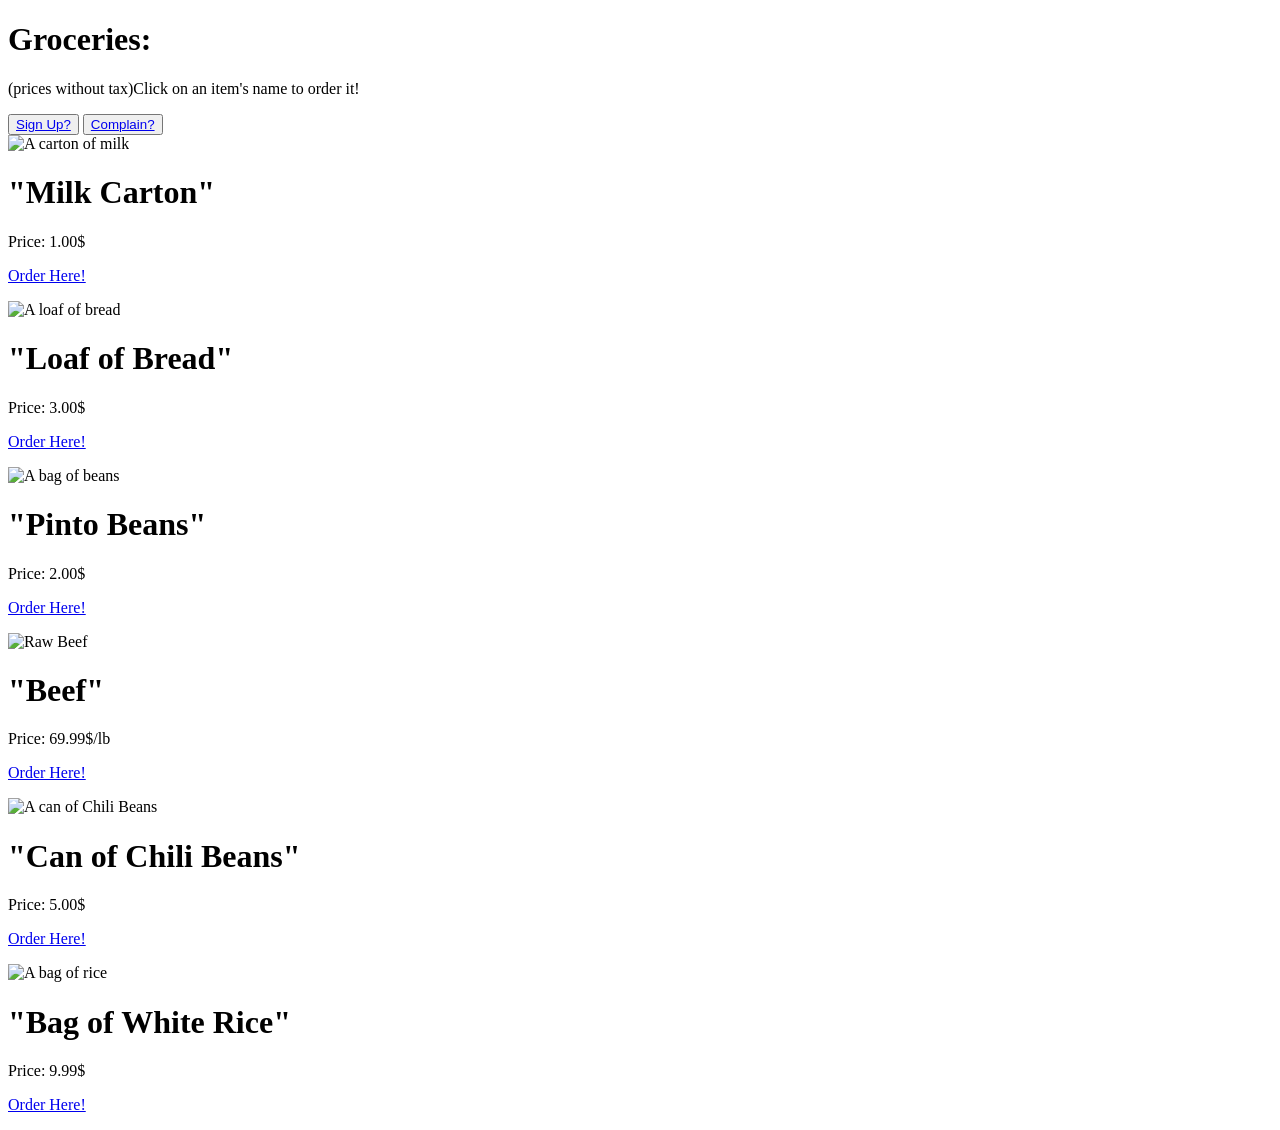
==== templates/NOT_SIGNED_IN/index.html @ 19a4d7e6 "Sorted basics into folders" ====
<!DOCTYPE html>
<html lang="en">
<head>
    <meta charset="UTF-8">
    <meta name="viewport" content="width=device-width, initial-scale=1.0">
    <title>Grocery stores</title>
    <link rel='stylesheet'href="groceries.css">
</head>
<body>
    <div id="Title">
        <h1>Groceries:</h1>
        <p>(prices without tax)Click on an item's name to order it!</p>
    </div>
    <!--SIGN UP LINK vvv-->
    <div id="OPTIONS">
        <button><a href="sign_up.html" class="trans">Sign Up?</a></button>
        <button><a href="complain.html" class="trans">Complain?</a></button>
    </div>
    <!--Sale Items below vvvv-->
    <div id="Items">
        <div>
            <img src="https://pngimg.com/d/milk_PNG12734.png" alt="A carton of milk" height=190px>
            <h1 class = "h1">"Milk Carton"</h1>
            <p class = "p"> Price: 1.00$</p>
            <p class = "order"><a href="ordering1.html">Order Here!</a></p>
        </div>
        <div>
            <img src="https://images.squarespace-cdn.com/content/v1/5e13726e4066163f23e4d2ed/1580414723385-XIHXXNC80L2XCYAUS7EZ/R2004-French-Bread-Loaf-24oz.png?format=1000w" alt="A loaf of bread" height=190px>
            <h1 class = "h1">"Loaf of Bread"</h1>
            <p class = "p"> Price: 3.00$</p>
            <p class = "order"><a href="ordering1.html">Order Here!</a></p>
        </div>
        <div>
            <img src="https://png.pngtree.com/png-clipart/20231218/original/pngtree-pinto-beans-bag-uncooked-photo-png-image_13877308.png" alt="A bag of beans" height=190px>
            <h1 class = "h1">"Pinto Beans"</h1>
            <p class = "p"> Price: 2.00$</p>
            <p class = "order"><a href="ordering1.html">Order Here!</a></p>
        </div>
        <div>
            <img src="https://pngimg.com/d/beef_PNG42.png" alt="Raw Beef" height=190px >
            <h1 class = "h1">"Beef"</h1>
            <p class = "p"> Price: 69.99$/lb</p>
            <p class = "order"><a href="ordering1.html">Order Here!</a></p>
        </div>
        <div>
            <img src="https://www.hormel.com/brands/hormel-chili/wp-content/uploads/sites/4/Web_800_Hormel-with-Beans_25.png?1718910007" alt="A can of Chili Beans" height=190px>
            <h1 class = "h1">"Can of Chili Beans"</h1>
            <p class = "p"> Price: 5.00$</p>
            <p class = "order"><a href="ordering1.html">Order Here!</a></p>
        </div>
        <div>
            <img src="https://png.pngtree.com/png-vector/20230325/ourmid/pngtree-creative-rice-bag-photo-png-image_6668849.png" alt="A bag of rice" height=190px>
            <h1 class = "h1">"Bag of White Rice"</h1>
            <p class = "p"> Price: 9.99$</p>
            <p class = "order"><a href="ordering1.html">Order Here!</a></p>
        </div>
    </div>
</body>
</html>
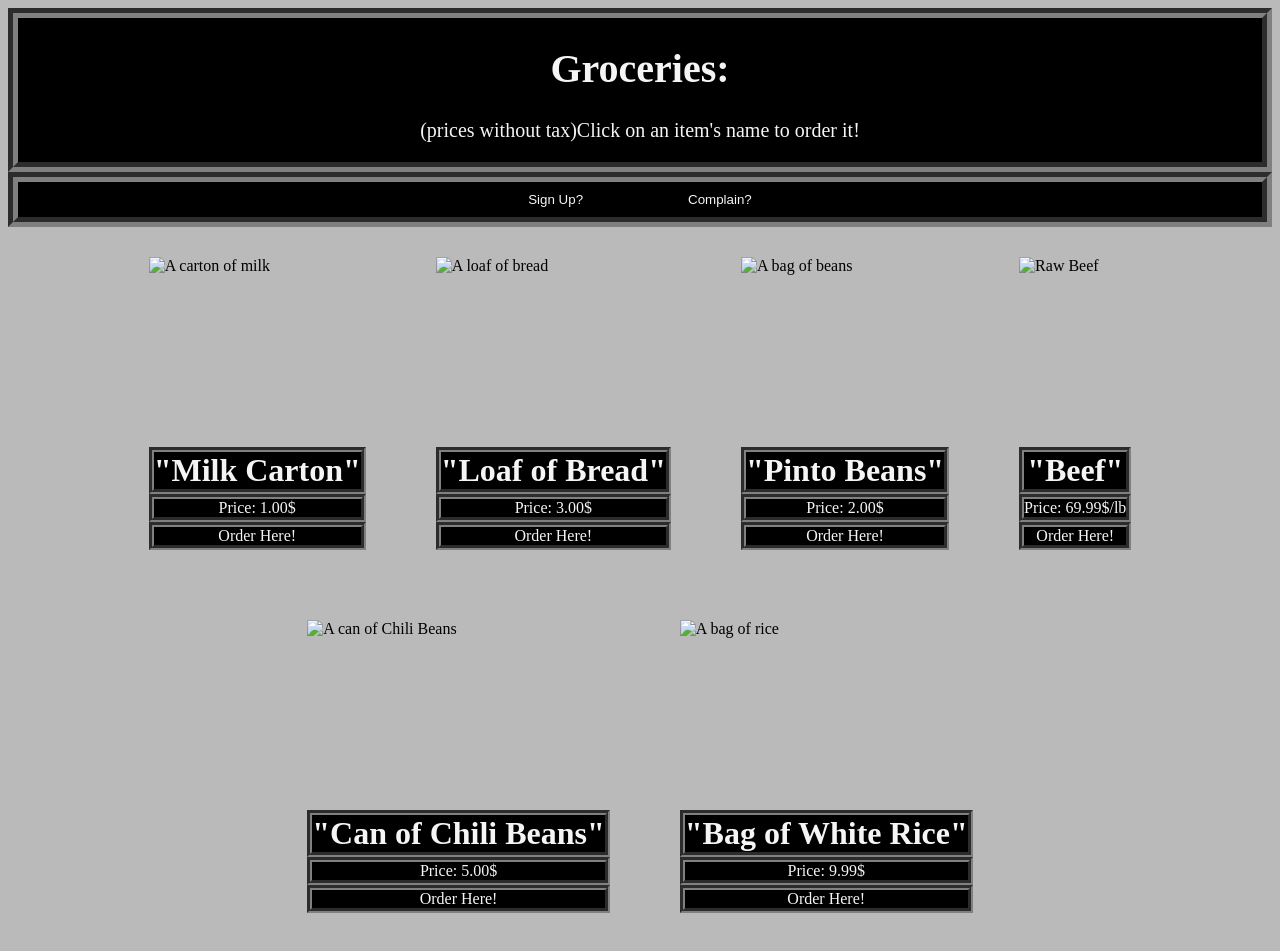
==== commit 3265f446: "Linked Style Pages to All HTML Pages" ====
--- a/templates/NOT_SIGNED_IN/index.html
+++ b/templates/NOT_SIGNED_IN/index.html
@@ -4,7 +4,7 @@
     <meta charset="UTF-8">
     <meta name="viewport" content="width=device-width, initial-scale=1.0">
     <title>Grocery stores</title>
-    <link rel='stylesheet'href="groceries.css">
+    <link rel='stylesheet'href="../../static/styles/NOT_SIGNED_IN/groceries.css">
 </head>
 <body>
     <div id="Title">
--- a/static/styles/NOT_SIGNED_IN/groceries.css
+++ b/static/styles/NOT_SIGNED_IN/groceries.css
@@ -0,0 +1,101 @@
+body {
+    background-color: rgb(186, 186, 186);
+    font-family: Georgia, 'Times New Roman', Times, serif;
+}
+#Title {
+    border-color: grey;
+    border-style: groove;
+    border-width: 10px;
+    background-color: black;
+    color: whitesmoke;
+    text-align: center;
+    font-size: 20px;
+}
+button {
+    background-color: black;
+    border-style: none;
+    text-align: center;
+    text-decoration: none;
+    padding: 10px 50px;
+    transition-duration: 0.4s;
+}
+.trans:hover{
+    transition-duration: 0.4s;
+    color: black;
+    background-color: white;
+    padding: 10px;
+}
+
+#OPTIONS{
+    text-decoration: none;
+    border-color: grey;
+    border-style: groove;
+    border-width: 10px;
+    background-color: black;
+    color: whitesmoke;
+    text-align: center;
+    font-size: 20px;
+}
+/* OPTIONS ^^^^*/
+#Items {
+    display: flex;
+    justify-content: center;
+    flex-wrap: wrap;
+    padding: 30px;
+    gap: 70px;
+}
+a {
+    text-decoration: none;
+    color: whitesmoke;
+    transition-duration: 0.4s;
+}
+a:hover{
+    color: yellow;
+}
+.h1{
+    border-color: grey;
+    border-style: groove;
+    border-width: 5px;
+    background-color: black;
+    color: whitesmoke;
+    text-align: center;
+    margin: 0px;
+}
+.p {
+    border-color: grey;
+    border-style: groove;
+    border-width: 5px;
+    background-color: black;
+    color: whitesmoke;
+    text-align: center;
+    margin: 0px;
+}
+.order{
+    border-color: grey;
+    border-style: groove;
+    border-width: 5px;
+    background-color: black;
+    color: whitesmoke;
+    text-align: center;
+    margin: 0px;
+    animation-name: testo;
+    animation-duration: 2s;
+    animation-iteration-count: infinite;
+    
+}
+@keyframes testo {
+    0% {background-color: black;}
+    50% {background-color: red;}
+    0% {background-color: black;}
+
+}
+img {
+    height: 190px;
+    transition: 0.5s;    
+    display: block;
+    margin-left: auto;
+    margin-right: auto;
+}
+img:hover{
+    height: 220px;
+}
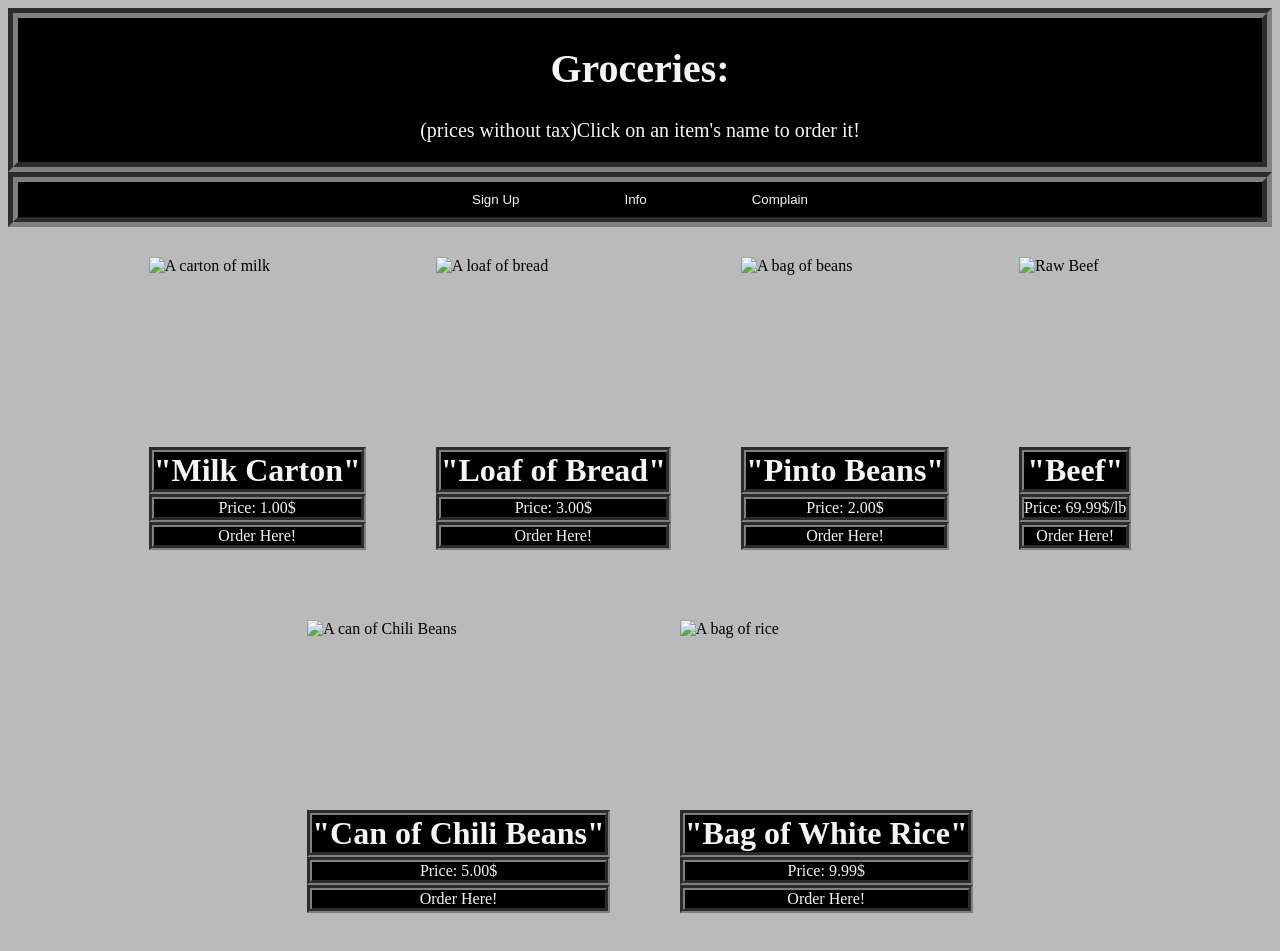
==== commit 7a4bd335: "Many changes, login info works, reordered pages, added pages" ====
--- a/templates/NOT_SIGNED_IN/index.html
+++ b/templates/NOT_SIGNED_IN/index.html
@@ -3,18 +3,20 @@
 <head>
     <meta charset="UTF-8">
     <meta name="viewport" content="width=device-width, initial-scale=1.0">
-    <title>Grocery stores</title>
+    <title>SHOP</title>
     <link rel='stylesheet'href="../../static/styles/NOT_SIGNED_IN/groceries.css">
 </head>
 <body>
+    <!--TITLE vvv-->
     <div id="Title">
         <h1>Groceries:</h1>
         <p>(prices without tax)Click on an item's name to order it!</p>
     </div>
-    <!--SIGN UP LINK vvv-->
+    <!--NAV BAR vvv-->
     <div id="OPTIONS">
-        <button><a href="sign_up.html" class="trans">Sign Up?</a></button>
-        <button><a href="complain.html" class="trans">Complain?</a></button>
+        <button><a href="/sign_up" class="trans">Sign Up</a></button>
+        <button><a href="/" class="trans">Info</a></button>
+        <button><a href="/complain" class="trans">Complain</a></button>
     </div>
     <!--Sale Items below vvvv-->
     <div id="Items">
@@ -22,37 +24,37 @@
             <img src="https://pngimg.com/d/milk_PNG12734.png" alt="A carton of milk" height=190px>
             <h1 class = "h1">"Milk Carton"</h1>
             <p class = "p"> Price: 1.00$</p>
-            <p class = "order"><a href="ordering1.html">Order Here!</a></p>
+            <p class = "order"><a href="ordering1">Order Here!</a></p>
         </div>
         <div>
             <img src="https://images.squarespace-cdn.com/content/v1/5e13726e4066163f23e4d2ed/1580414723385-XIHXXNC80L2XCYAUS7EZ/R2004-French-Bread-Loaf-24oz.png?format=1000w" alt="A loaf of bread" height=190px>
             <h1 class = "h1">"Loaf of Bread"</h1>
             <p class = "p"> Price: 3.00$</p>
-            <p class = "order"><a href="ordering1.html">Order Here!</a></p>
+            <p class = "order"><a href="/ordering1">Order Here!</a></p>
         </div>
         <div>
             <img src="https://png.pngtree.com/png-clipart/20231218/original/pngtree-pinto-beans-bag-uncooked-photo-png-image_13877308.png" alt="A bag of beans" height=190px>
             <h1 class = "h1">"Pinto Beans"</h1>
             <p class = "p"> Price: 2.00$</p>
-            <p class = "order"><a href="ordering1.html">Order Here!</a></p>
+            <p class = "order"><a href="/ordering1">Order Here!</a></p>
         </div>
         <div>
             <img src="https://pngimg.com/d/beef_PNG42.png" alt="Raw Beef" height=190px >
             <h1 class = "h1">"Beef"</h1>
             <p class = "p"> Price: 69.99$/lb</p>
-            <p class = "order"><a href="ordering1.html">Order Here!</a></p>
+            <p class = "order"><a href="/ordering1">Order Here!</a></p>
         </div>
         <div>
             <img src="https://www.hormel.com/brands/hormel-chili/wp-content/uploads/sites/4/Web_800_Hormel-with-Beans_25.png?1718910007" alt="A can of Chili Beans" height=190px>
             <h1 class = "h1">"Can of Chili Beans"</h1>
             <p class = "p"> Price: 5.00$</p>
-            <p class = "order"><a href="ordering1.html">Order Here!</a></p>
+            <p class = "order"><a href="/ordering1">Order Here!</a></p>
         </div>
         <div>
             <img src="https://png.pngtree.com/png-vector/20230325/ourmid/pngtree-creative-rice-bag-photo-png-image_6668849.png" alt="A bag of rice" height=190px>
             <h1 class = "h1">"Bag of White Rice"</h1>
             <p class = "p"> Price: 9.99$</p>
-            <p class = "order"><a href="ordering1.html">Order Here!</a></p>
+            <p class = "order"><a href="/ordering1">Order Here!</a></p>
         </div>
     </div>
 </body>
--- a/static/styles/NOT_SIGNED_IN/groceries.css
+++ b/static/styles/NOT_SIGNED_IN/groceries.css
@@ -11,6 +11,7 @@
     text-align: center;
     font-size: 20px;
 }
+/* NAV BAR vvv */
 button {
     background-color: black;
     border-style: none;
@@ -36,7 +37,7 @@
     text-align: center;
     font-size: 20px;
 }
-/* OPTIONS ^^^^*/
+/* NAV BAR ^^^^*/
 #Items {
     display: flex;
     justify-content: center;
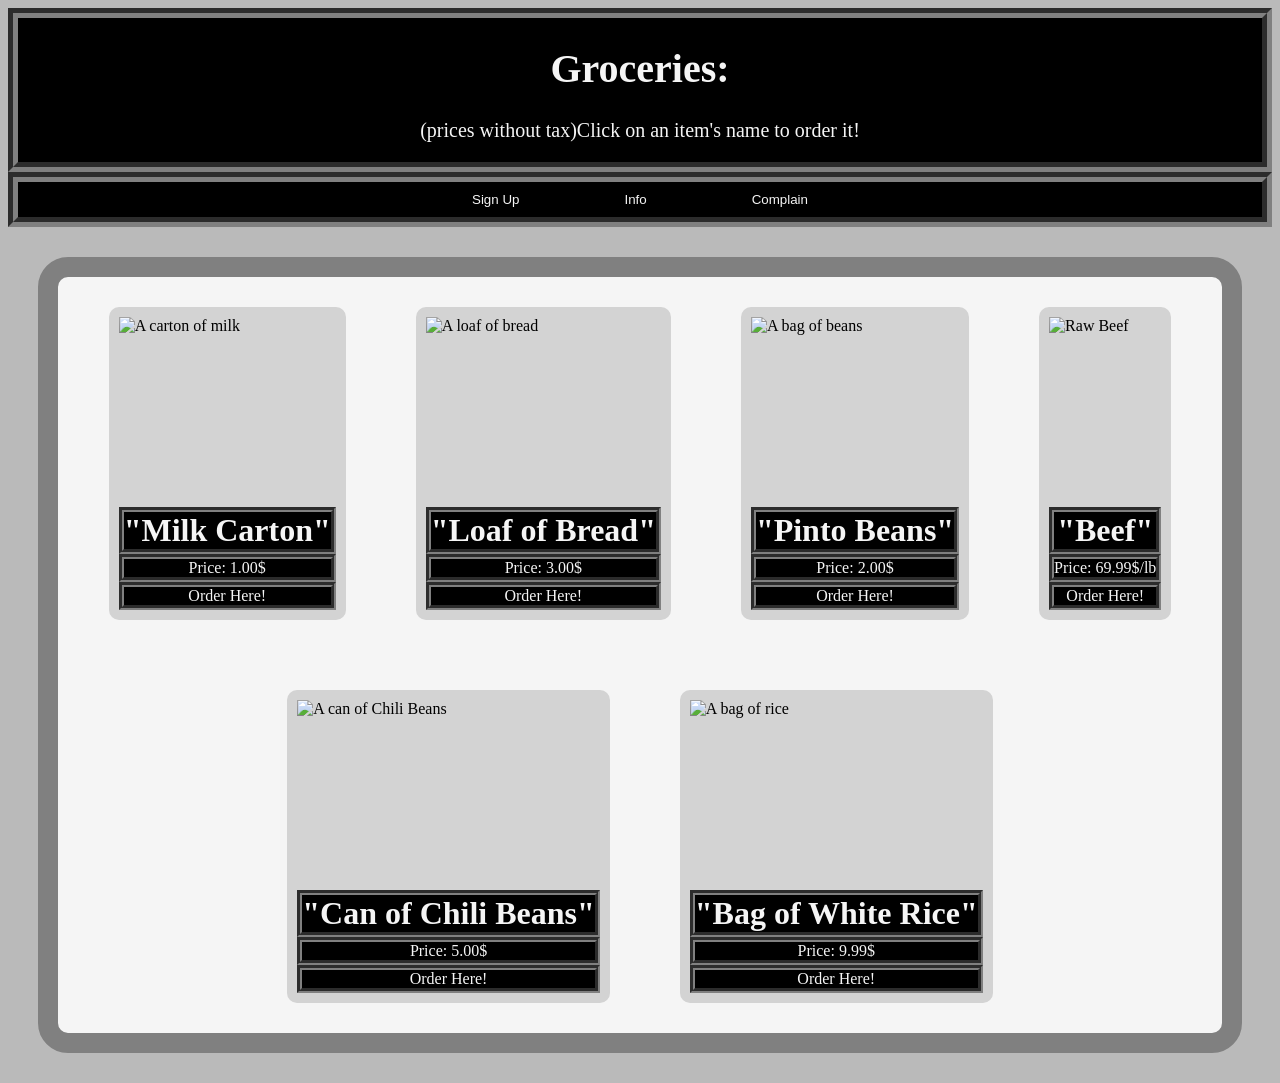
==== commit 6f9c3050: "Added some styling changes and text in Signed In and Signed Out pages" ====
--- a/templates/NOT_SIGNED_IN/index.html
+++ b/templates/NOT_SIGNED_IN/index.html
@@ -20,37 +20,37 @@
     </div>
     <!--Sale Items below vvvv-->
     <div id="Items">
-        <div>
+        <div class="ItemSelf">
             <img src="https://pngimg.com/d/milk_PNG12734.png" alt="A carton of milk" height=190px>
             <h1 class = "h1">"Milk Carton"</h1>
             <p class = "p"> Price: 1.00$</p>
             <p class = "order"><a href="ordering1">Order Here!</a></p>
         </div>
-        <div>
+        <div class="ItemSelf">
             <img src="https://images.squarespace-cdn.com/content/v1/5e13726e4066163f23e4d2ed/1580414723385-XIHXXNC80L2XCYAUS7EZ/R2004-French-Bread-Loaf-24oz.png?format=1000w" alt="A loaf of bread" height=190px>
             <h1 class = "h1">"Loaf of Bread"</h1>
             <p class = "p"> Price: 3.00$</p>
             <p class = "order"><a href="/ordering1">Order Here!</a></p>
         </div>
-        <div>
+        <div class="ItemSelf">
             <img src="https://png.pngtree.com/png-clipart/20231218/original/pngtree-pinto-beans-bag-uncooked-photo-png-image_13877308.png" alt="A bag of beans" height=190px>
             <h1 class = "h1">"Pinto Beans"</h1>
             <p class = "p"> Price: 2.00$</p>
             <p class = "order"><a href="/ordering1">Order Here!</a></p>
         </div>
-        <div>
+        <div class="ItemSelf">
             <img src="https://pngimg.com/d/beef_PNG42.png" alt="Raw Beef" height=190px >
             <h1 class = "h1">"Beef"</h1>
             <p class = "p"> Price: 69.99$/lb</p>
             <p class = "order"><a href="/ordering1">Order Here!</a></p>
         </div>
-        <div>
+        <div class="ItemSelf">
             <img src="https://www.hormel.com/brands/hormel-chili/wp-content/uploads/sites/4/Web_800_Hormel-with-Beans_25.png?1718910007" alt="A can of Chili Beans" height=190px>
             <h1 class = "h1">"Can of Chili Beans"</h1>
             <p class = "p"> Price: 5.00$</p>
             <p class = "order"><a href="/ordering1">Order Here!</a></p>
         </div>
-        <div>
+        <div class="ItemSelf">
             <img src="https://png.pngtree.com/png-vector/20230325/ourmid/pngtree-creative-rice-bag-photo-png-image_6668849.png" alt="A bag of rice" height=190px>
             <h1 class = "h1">"Bag of White Rice"</h1>
             <p class = "p"> Price: 9.99$</p>
--- a/static/styles/NOT_SIGNED_IN/groceries.css
+++ b/static/styles/NOT_SIGNED_IN/groceries.css
@@ -44,6 +44,22 @@
     flex-wrap: wrap;
     padding: 30px;
     gap: 70px;
+    background-color: whitesmoke;
+    border-radius: 30px;
+    margin: 30px;
+    border-style: solid;
+    border-color: grey;
+    border-style: solid;
+    border-width: 20px;
+}
+.ItemSelf{
+    background-color: lightgrey;
+    border-radius: 10px;   
+    padding: 10px; 
+    transition: 0.5s;
+}
+.ItemSelf:hover{
+    background-color: grey;
 }
 a {
     text-decoration: none;
@@ -96,7 +112,4 @@
     display: block;
     margin-left: auto;
     margin-right: auto;
-}
-img:hover{
-    height: 220px;
 }
